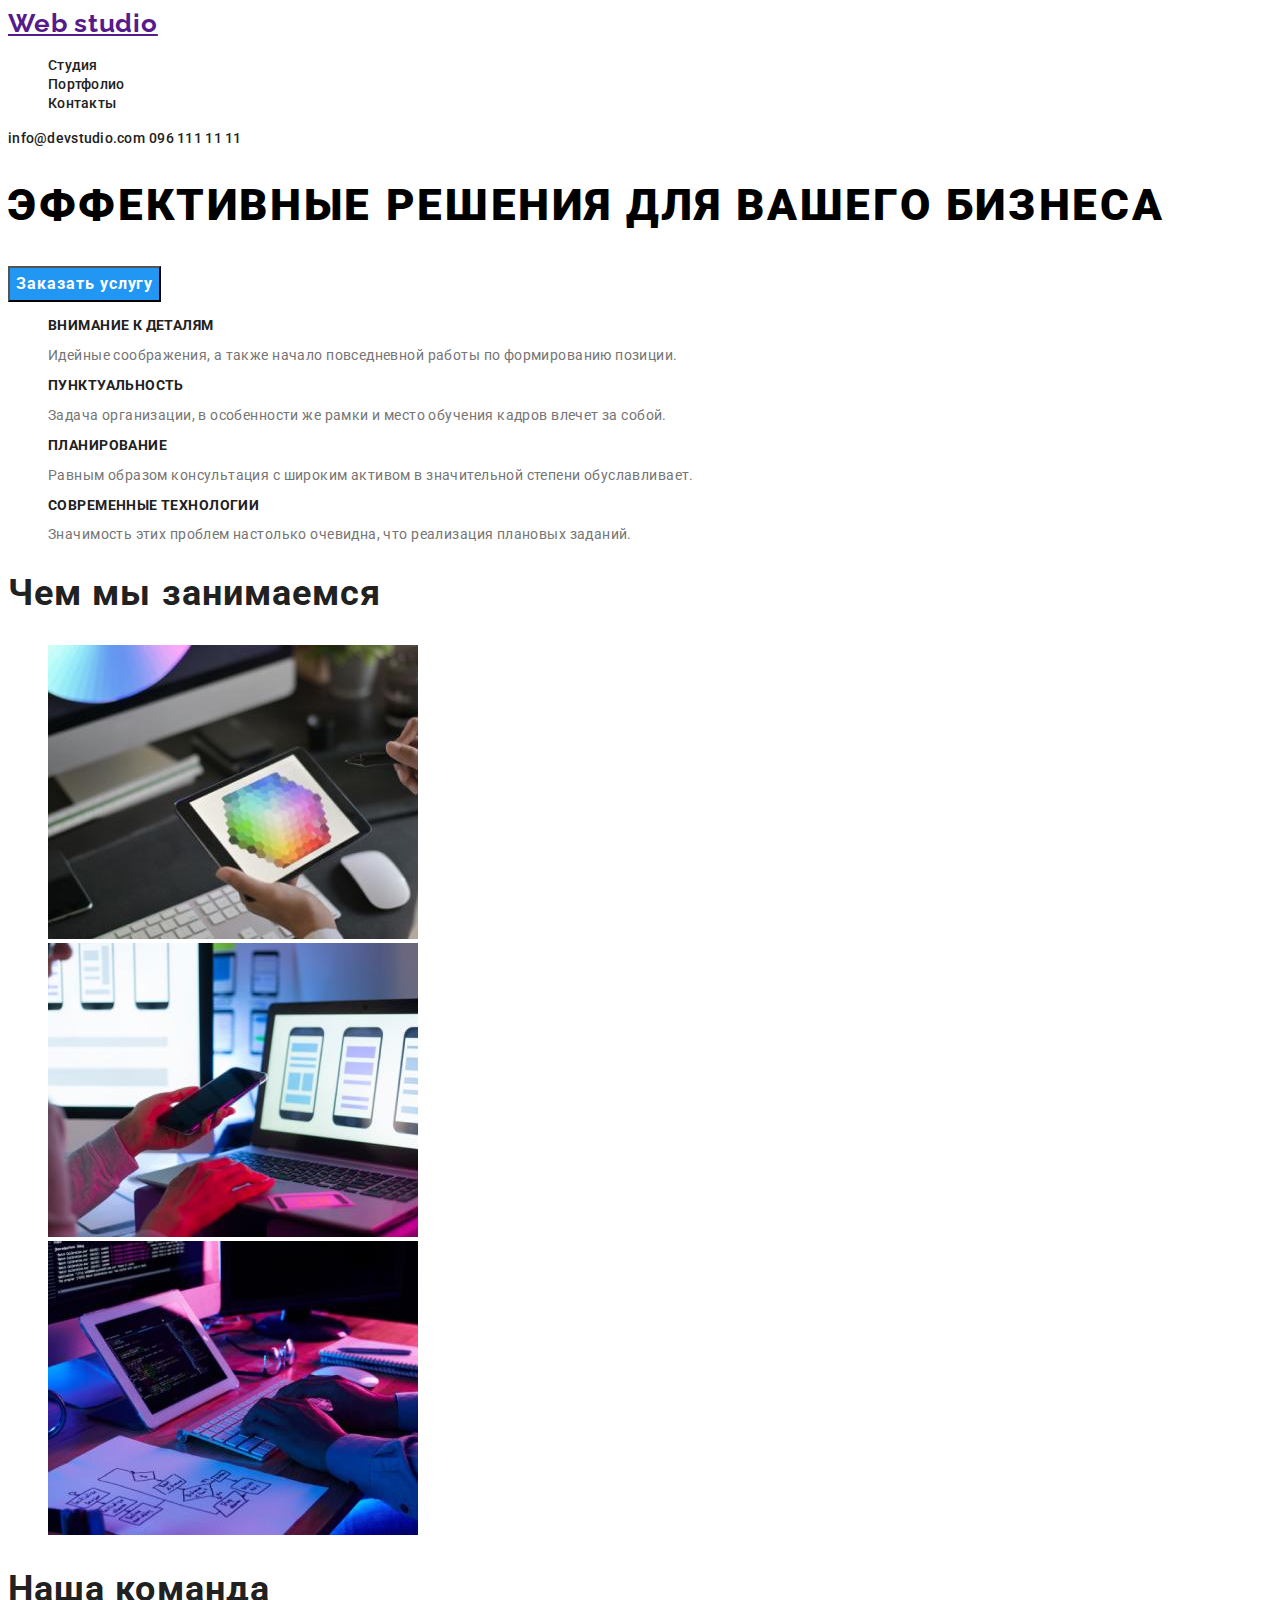
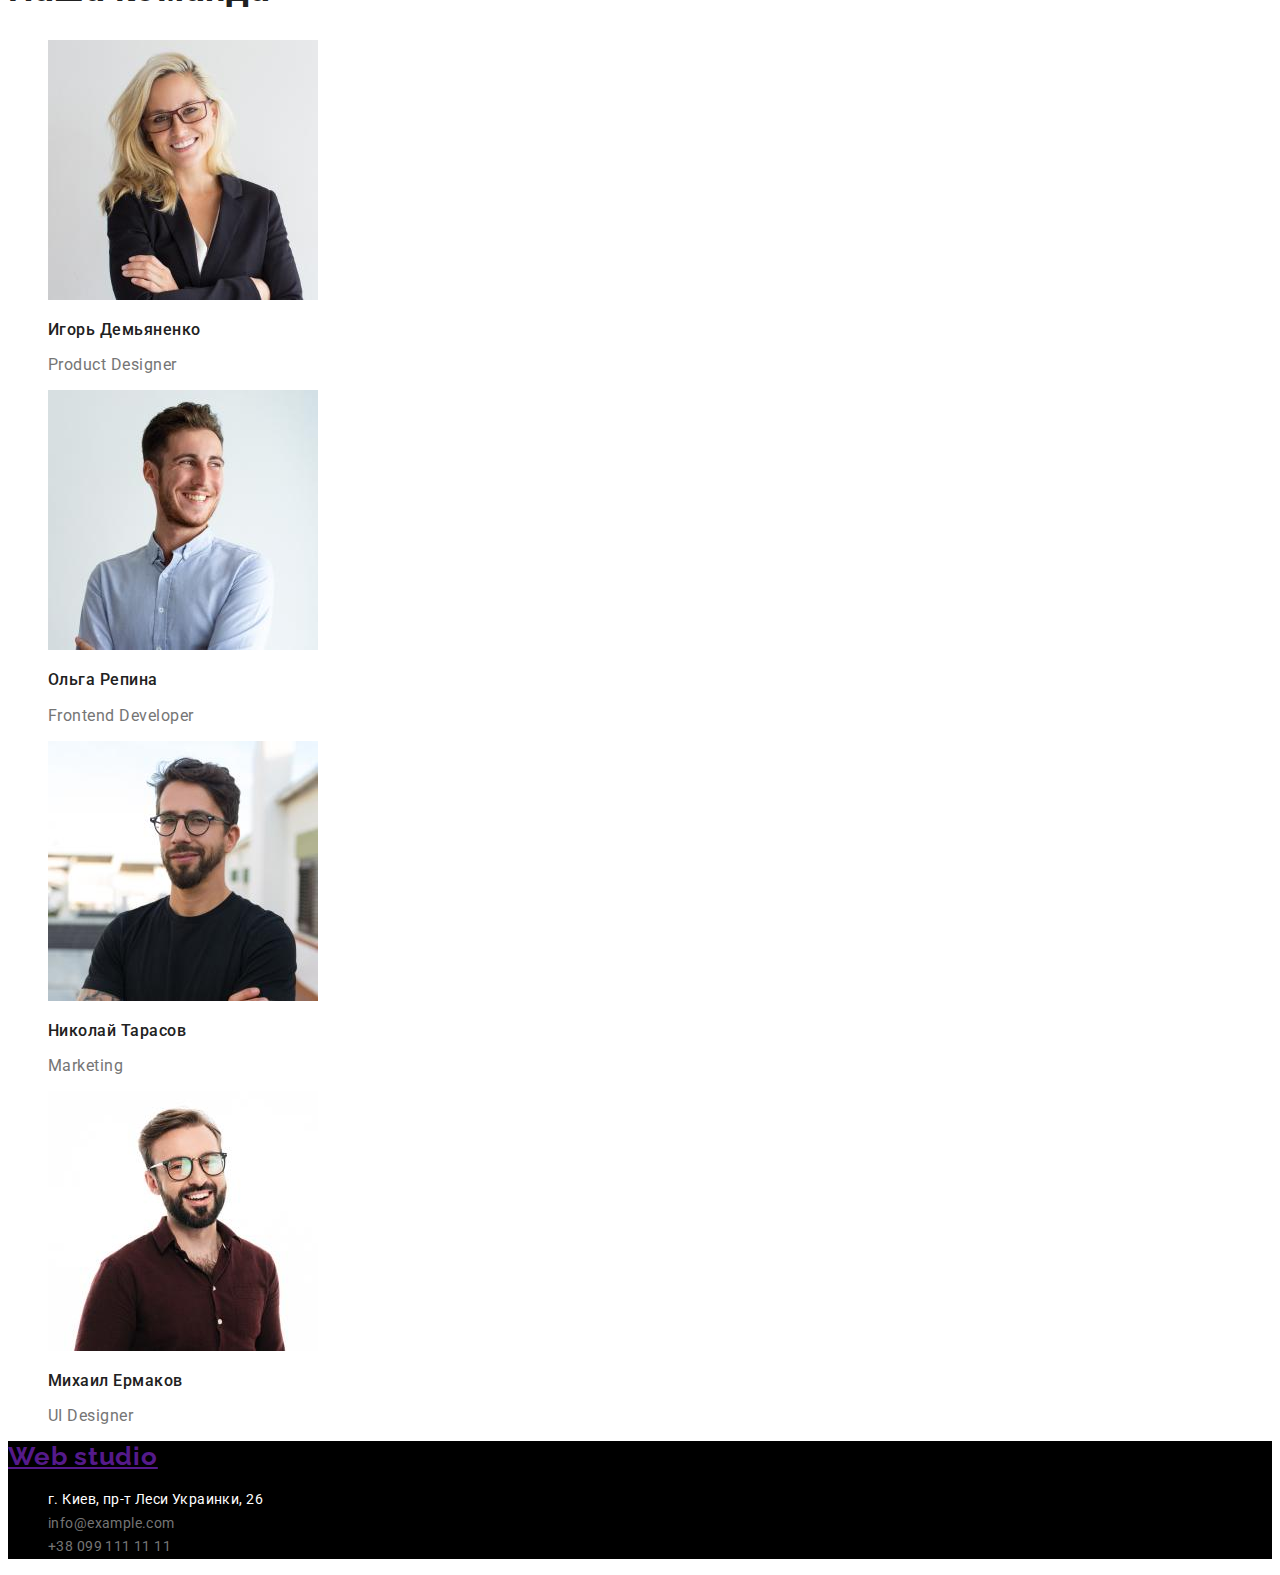
==== index.html @ 32a475c0 "css+portfolio" ====
<!DOCTYPE html>
<html lang="ru">

<head>
    <meta charset="UTF-8">
    <meta http-equiv="X-UA-Compatible" content="IE=edge">
    <meta name="viewport" content="width=device-width, initial-scale=1.0">
    <title>Web studio</title>
    <link rel="preconnect" href="https://fonts.googleapis.com">
    <link rel="preconnect" href="https://fonts.gstatic.com" crossorigin>
    <link 
        href="https://fonts.googleapis.com/css2?family=Raleway:wght@700&family=Roboto:wght@400;500;700;900&display=swap" 
        rel="stylesheet">
    <link rel="stylesheet" href="./css/styles.css">
</head>

<body>
    <header class="header">
        <nav class="header-navigation">
            <a href="" class="header-logo">Web studio</a>
            <ul class="header-list list">
                <li class="header-item">
                    <a href="./index.html" class="header-link link">Cтудия</a>
                </li>
                <li class="header-item">
                    <a href="./portfolio.html" class=" header-link link">Портфолио</a>
                </li>
                <li class="header-item">
                    <a href="" class="header-link link">Контакты</a>
                </li>
            </ul>
        </nav>
        <a class="header-mail link" href="mailto:info@devstudio.com">info@devstudio.com</a>
        <a class="header-tel link" href="tel:0961111111">096 111 11 11</a>
    </header>
    <main>
        <section class="decision">
            <div class="decision-items">
                <h1 class="decision-title">Эффективные решения для вашего бизнеса</h1>
                <button class="decision-btn" type="button">Заказать услугу</button>
            </div>
        </section>
        <section class="things">
            <ul class="things-list list">
                <li class="things-item">
                    <h2 class="things-item-title">ВНИМАНИЕ К ДЕТАЛЯМ</h2>
                    <p class="things-text">Идейные соображения, а также начало повседневной работы по формированию позиции.</p>
                </li>
                <li class="things-item">
                    <h2 class="things-item-title">ПУНКТУАЛЬНОСТЬ</h2>
                    <p class="things-text">Задача организации, в особенности же рамки и место обучения кадров влечет за собой.</p>
                </li>
                <li class="things-item">
                    <h2 class="things-item-title">ПЛАНИРОВАНИЕ</h2>
                    <p class="things-text">Равным образом консультация с широким активом в значительной степени обуславливает.</p>
                </li>
                <li class="things-item">
                    <h2 class="things-item-title">СОВРЕМЕННЫЕ ТЕХНОЛОГИИ</h2>
                    <p class="things-text">Значимость этих проблем настолько очевидна, что реализация плановых заданий.</p>
                </li>
            </ul>
            <div class="things-down">
                <h2 class="things-title">Чем мы занимаемся</h2>
                <ul class="things-list list">
                    <li class="things-item">
                        <img src="./images/box1.jpg" alt="человек держит планшет" width="370" height="294">
                    </li>
                    <li class="things-item">
                        <img src="./images/box2.jpg" alt="человек держит телефон и работает за ноутбуком" width="370"
                            height="294">
                    </li>
                    <li class="things-item">
                        <img src="./images/box3.jpg" alt="человек набирает на клавиатуре" width="370" height="294">
                    </li>
                </ul>
            </div>
        </section>
        <section class="group">
            <h2 class="group-title">Наша команда</h2>
            <ul class="group-list list">
                <li class="group-item">
                    <img src="./images/img1.jpg" alt="светловолосая девушка улыбается" width="270" height="260">
                    <h3 class="group-item-title">Игорь Демьяненко</h3>
                    <p class="group-item-text" lang="en">Product Designer</p>
                </li>
                <li>
                    <img src="./images/img2.jpg" alt="светловолосый парень улыбается" width="270" height="260">
                    <h3 class="group-item-title">Ольга Репина</h3>
                    <p  class="group-item-text" lang="en">Frontend Developer</p>
                </li>
                <li>
                    <img src="./images/img3.jpg" alt="темноволосый парень в очках" width="270" height="260">
                    <h3 class="group-item-title">Николай Тарасов</h3>
                    <p class="group-item-text" lang="en">Marketing</p>
                </li>
                <li>
                    <img src="./images/img4.jpg" alt="темноволосый парень в очках улыбается" width="270" height="260">
                    <h3 class="group-item-title">Михаил Ермаков</h3>
                    <p  class="group-item-text" lang="en">UI Designer</p>
                </li>
            </ul>
        </section>
    </main>
    <footer class="footer">
        <a class="footer-logo" href="">Web studio</a>
        <address>
            <ul class="footer-list list">
                <li class="footer-item">
                    <a class="footer-link link" href="https://www.google.com/maps?q=%D0%B3.+%D0%9A%D0%B8%D0%B5%D0%B2,+%D0%BF%D1%80-%D1%82+%D0%9B%D0%B5%D1%81%D0%B8+%D0%A3%D0%BA%D1%80%D0%B0%D0%B8%D0%BD%D0%BA%D0%B8,+26&um=1&ie=UTF-8&sa=X&ved=2ahUKEwjoraui8fLzAhWJiv0HHVOpAP4Q_AUoAXoECAEQAw"
                        target="_blank" rel="noopener noreferrer">г. Киев, пр-т Леси Украинки, 26</a>
                </li>
                <li class="footer-item">
                    <a class="footer-link-z link" href="mailto:info@example.com">info@example.com</a>
                </li>
                <li class="footer-item">
                    <a class="footer-link-z link" href="tel:+380991111111">+38 099 111 11 11</a>
                </li>
            </ul>
        </address>
    </footer>
</body>

</html>
---- css/styles.css ----
:root {
  --main-title-color: #ffffff;
  --second-title-color: #212121;
  --accent-title-color: #2196f3;
  --main-text-color: #757575;
  --main-btn-color: #ffffff;
}

body {
  font-family: 'Roboto', sans-serif;
}

.list {
  list-style: none;
}

.link {
  text-decoration: none;
}

/* -----------------HEADER-------------------- */

.header-link {
  font-family: inherit;
  font-weight: 500;
  font-size: 14px;
  line-height: 1.14;
  letter-spacing: 0.02em;
  color: var(--second-title-color);
}

.header-tel,
.header-mail {
  font-weight: 500;
  font-size: 14px;
  line-height: 1.14;
  letter-spacing: 0.02em;
  color: var(--second-title-color);
}

.header-link:hover {
  color: var(--accent-title-color);
}

.header-link:focus {
  color: var(--accent-title-color);
}

.header-tel:hover {
  color: var(--accent-title-color);
}

.header-mail:hover {
  color: var(--accent-title-color);
}

.header-tel:focus {
  color: var(--accent-title-color);
}
.header-mail:focus {
  color: var(--accent-title-color);
}

.header-logo {
  font-family: Raleway;
  font-weight: 700;
  font-size: 26px;
  line-height: 1.19;
  letter-spacing: 0.03em;
}

/* --------------DECISION------------ */

.decision-title {
  font-weight: 900;
  font-size: 44px;
  line-height: 1.36;
  letter-spacing: 0.06em;
  text-transform: uppercase;
}

.decision-btn {
  font-family: inherit;
  font-weight: 700;
  font-size: 16px;
  line-height: 1.88;
  letter-spacing: 0.06em;
  cursor: pointer;
  color: var(--main-btn-color);
  background-color: var(--accent-title-color);
}

/* --------------------THINGS---------------- */

.things-item-title {
  font-weight: 700;
  font-size: 14px;
  line-height: 1.14;
  letter-spacing: 0.03em;
  text-transform: uppercase;
  color: var(--second-title-color);
}

.things-text {
  font-weight: 400;
  font-size: 14px;
  line-height: 1.14;
  letter-spacing: 0.03em;
  color: var(--main-text-color);
}

.things-title {
  font-weight: 700;
  font-size: 36px;
  line-height: 1.16;
  letter-spacing: 0.03em;
  color: var(--second-title-color);
}

/* ----------------------GROUP---------------------------- */

.group-title {
  font-weight: 700;
  font-size: 36px;
  line-height: 1.16;
  letter-spacing: 0.03em;
  color: var(--second-title-color);
}

.group-item-title {
  font-weight: 500;
  font-size: 16px;
  line-height: 1.19;
  letter-spacing: 0.03em;
  color: var(--second-title-color);
}

.group-item-text {
  font-weight: 400;
  font-size: 16px;
  line-height: 1.19;
  letter-spacing: 0.03em;
  color: var(--main-text-color);
}

/* ----------------------------FOOTER-------------------- */

.footer {
  background: #000;
}
.footer-link {
  font-family: inherit;
  font-weight: 400;
  font-size: 14px;
  line-height: 1.71;
  letter-spacing: 0.03em;
  color: var(--main-title-color);
}

.footer-link-z {
  font-family: inherit;
  font-weight: 400;
  font-size: 14px;
  line-height: 1.17;
  letter-spacing: 0.03em;
  color: var(--main-text-color);
}

/* -------------------------THEMES------------------- */

.themes-btn {
  font-family: inherit;
  font-weight: 500;
  font-size: 16px;
  line-height: 1.62;
  letter-spacing: 0.03em;
  cursor: pointer;
  color: var(--second-title-color);
}

.themes-btn:hover {
  color: var(--main-btn-color);
  background-color: var(--accent-title-color);
}

.themes-btn:focus {
  color: var(--main-btn-color);
  background-color: var(--accent-title-color);
}

/* -------------------------FOOTER----------------------- */

.footer-link {
  font-family: inherit;
  font-style: normal;
  font-weight: 400;
  font-size: 14px;
  line-height: 1.71;
  letter-spacing: 0.03em;
  color: var(--main-title-color);
}

.footer-link-z {
  font-family: inherit;
  font-style: normal;
  font-weight: 400;
  font-size: 14px;
  line-height: 1.71;
  letter-spacing: 0.03em;
  color: var(--main-text-color);
}

.footer-logo {
  font-family: Raleway;
  font-weight: 700;
  font-size: 26px;
  line-height: 1.19;
  letter-spacing: 0.03em;
}
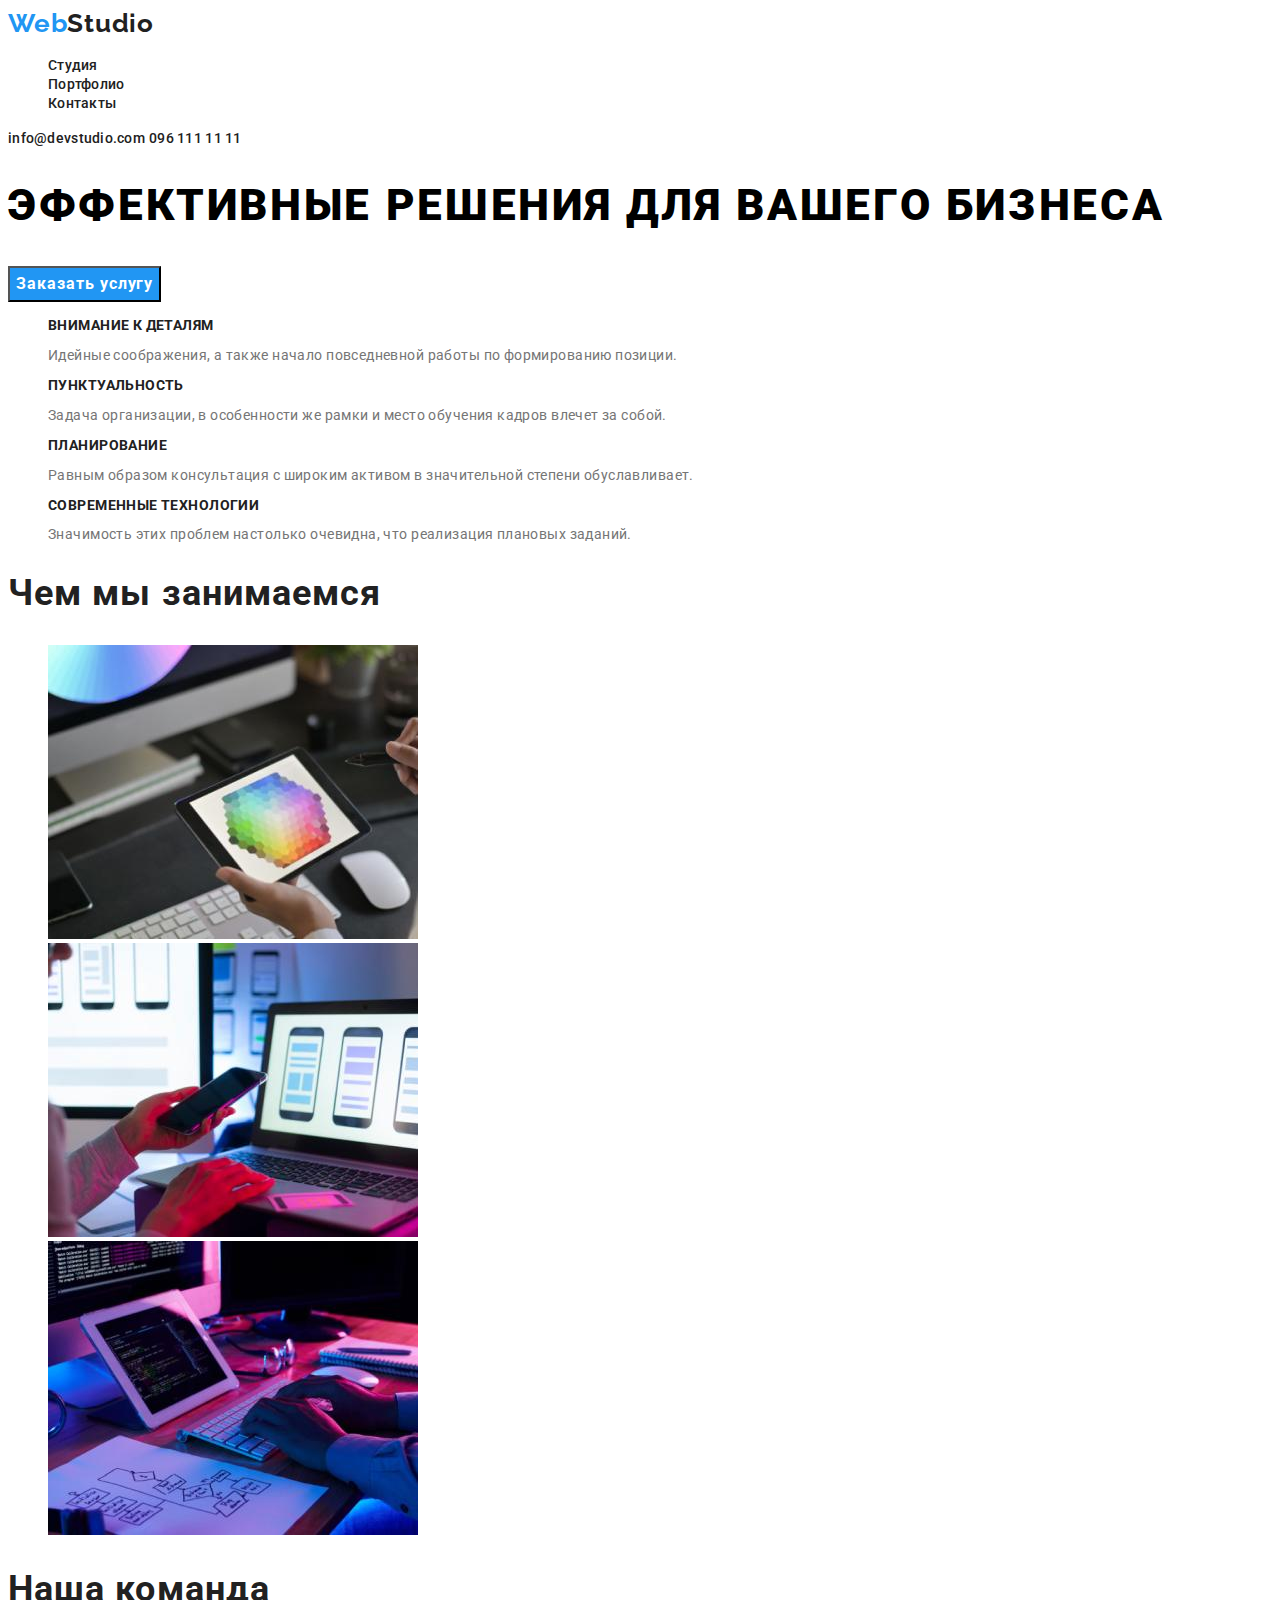
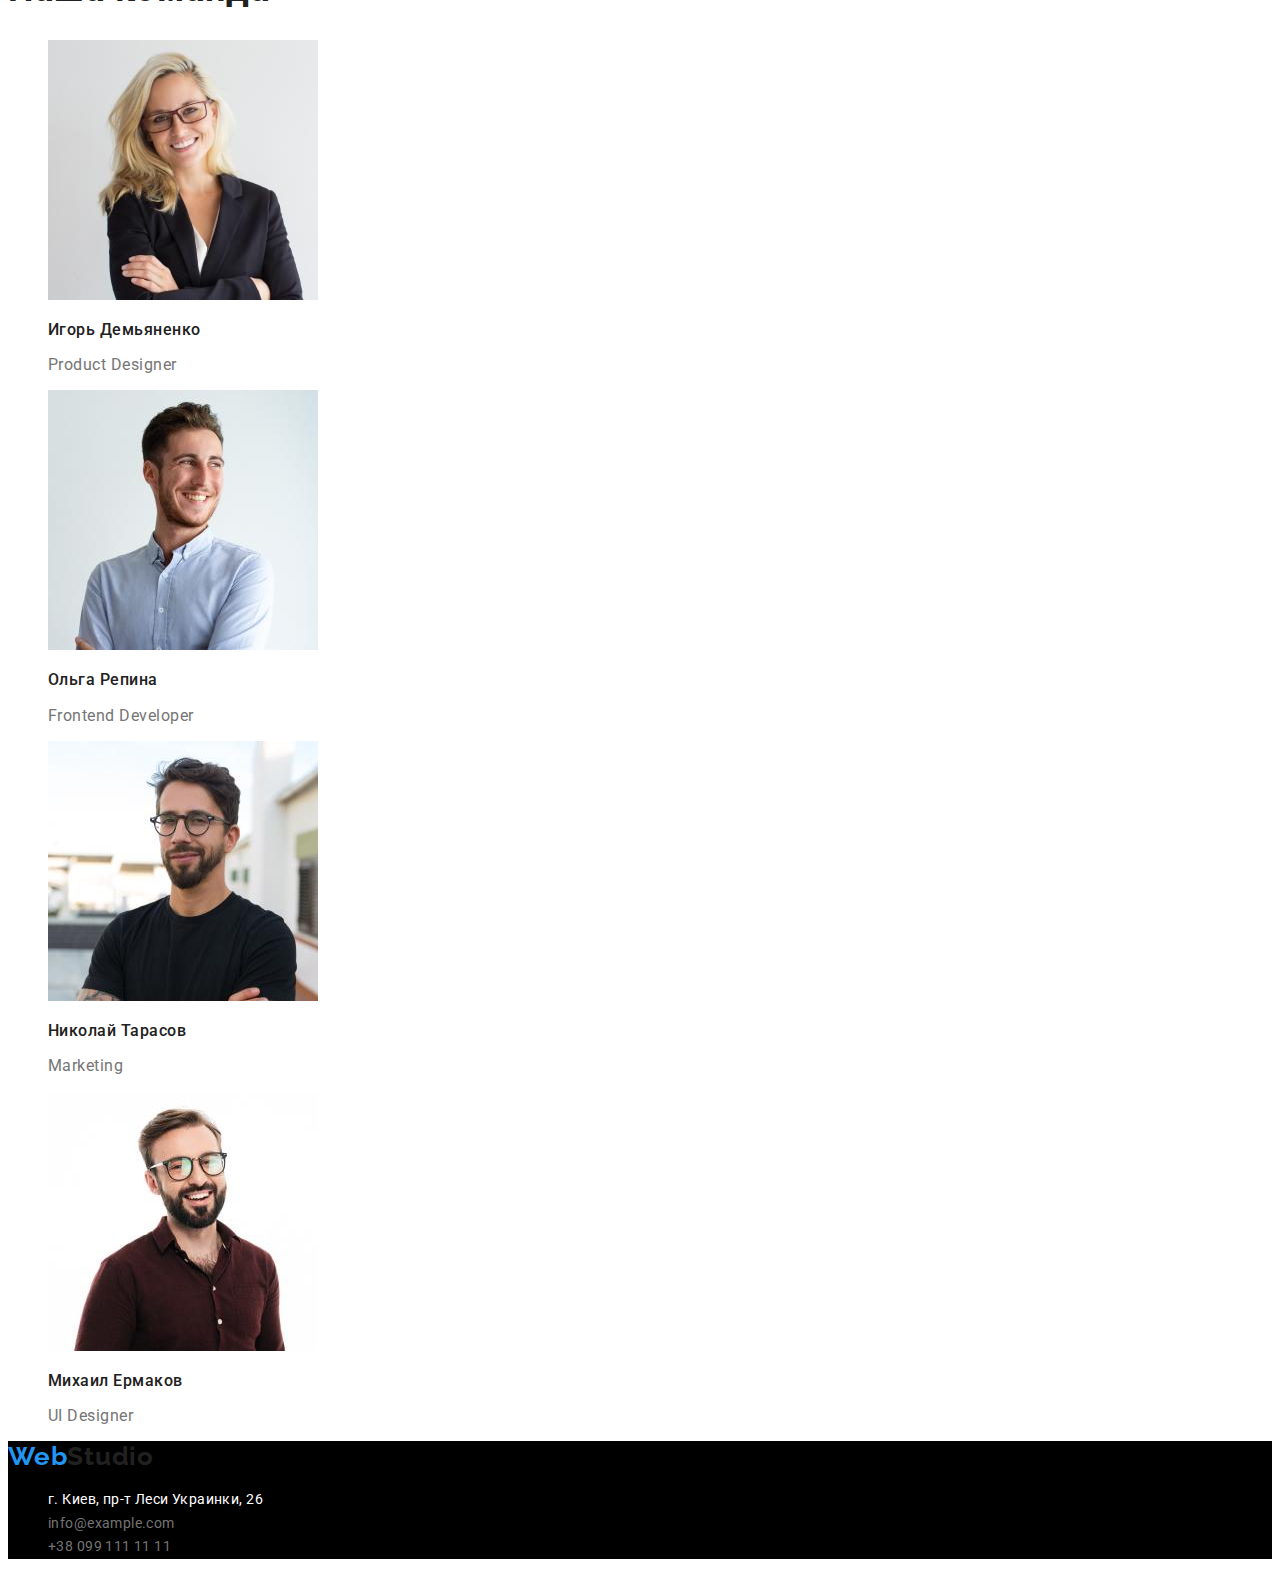
==== commit a0cedbb5: "logo" ====
--- a/index.html
+++ b/index.html
@@ -17,7 +17,7 @@
 <body>
     <header class="header">
         <nav class="header-navigation">
-            <a href="" class="header-logo">Web studio</a>
+            <a href="" class="header-logo link">Web</a><a href="" class="header-logo2 link">Studio</a>
             <ul class="header-list list">
                 <li class="header-item">
                     <a href="./index.html" class="header-link link">Cтудия</a>
@@ -102,7 +102,7 @@
         </section>
     </main>
     <footer class="footer">
-        <a class="footer-logo" href="">Web studio</a>
+        <a href="" class="footer-logo link">Web</a><a href="" class="footer-logo2 link">Studio</a>
         <address>
             <ul class="footer-list list">
                 <li class="footer-item">
--- a/css/styles.css
+++ b/css/styles.css
@@ -67,6 +67,16 @@
   font-size: 26px;
   line-height: 1.19;
   letter-spacing: 0.03em;
+  color: var(--accent-title-color);
+}
+
+.header-logo2 {
+  font-family: Raleway;
+  font-weight: 700;
+  font-size: 26px;
+  line-height: 1.19;
+  letter-spacing: 0.03em;
+  color: var(--second-title-color);
 }
 
 /* --------------DECISION------------ */
@@ -102,7 +112,6 @@
 }
 
 .things-text {
-  font-weight: 400;
   font-size: 14px;
   line-height: 1.14;
   letter-spacing: 0.03em;
@@ -136,7 +145,6 @@
 }
 
 .group-item-text {
-  font-weight: 400;
   font-size: 16px;
   line-height: 1.19;
   letter-spacing: 0.03em;
@@ -150,7 +158,6 @@
 }
 .footer-link {
   font-family: inherit;
-  font-weight: 400;
   font-size: 14px;
   line-height: 1.71;
   letter-spacing: 0.03em;
@@ -159,7 +166,6 @@
 
 .footer-link-z {
   font-family: inherit;
-  font-weight: 400;
   font-size: 14px;
   line-height: 1.17;
   letter-spacing: 0.03em;
@@ -188,12 +194,25 @@
   background-color: var(--accent-title-color);
 }
 
+.themes-item-title {
+  font-weight: 700;
+  font-size: 18px;
+  line-height: 2;
+  letter-spacing: 0.06em;
+  color: var(--second-title-color);
+}
+
+.themes-item-text {
+  font-size: 16px;
+  line-height: 1.88;
+  letter-spacing: 0.03em;
+  color: var(--main-text-color);
+}
 /* -------------------------FOOTER----------------------- */
 
 .footer-link {
   font-family: inherit;
   font-style: normal;
-  font-weight: 400;
   font-size: 14px;
   line-height: 1.71;
   letter-spacing: 0.03em;
@@ -203,7 +222,6 @@
 .footer-link-z {
   font-family: inherit;
   font-style: normal;
-  font-weight: 400;
   font-size: 14px;
   line-height: 1.71;
   letter-spacing: 0.03em;
@@ -216,4 +234,14 @@
   font-size: 26px;
   line-height: 1.19;
   letter-spacing: 0.03em;
-}
+  color: var(--accent-title-color);
+}
+
+.footer-logo2 {
+  font-family: Raleway;
+  font-weight: 700;
+  font-size: 26px;
+  line-height: 1.19;
+  letter-spacing: 0.03em;
+  color: var(--second-title-color);
+}
